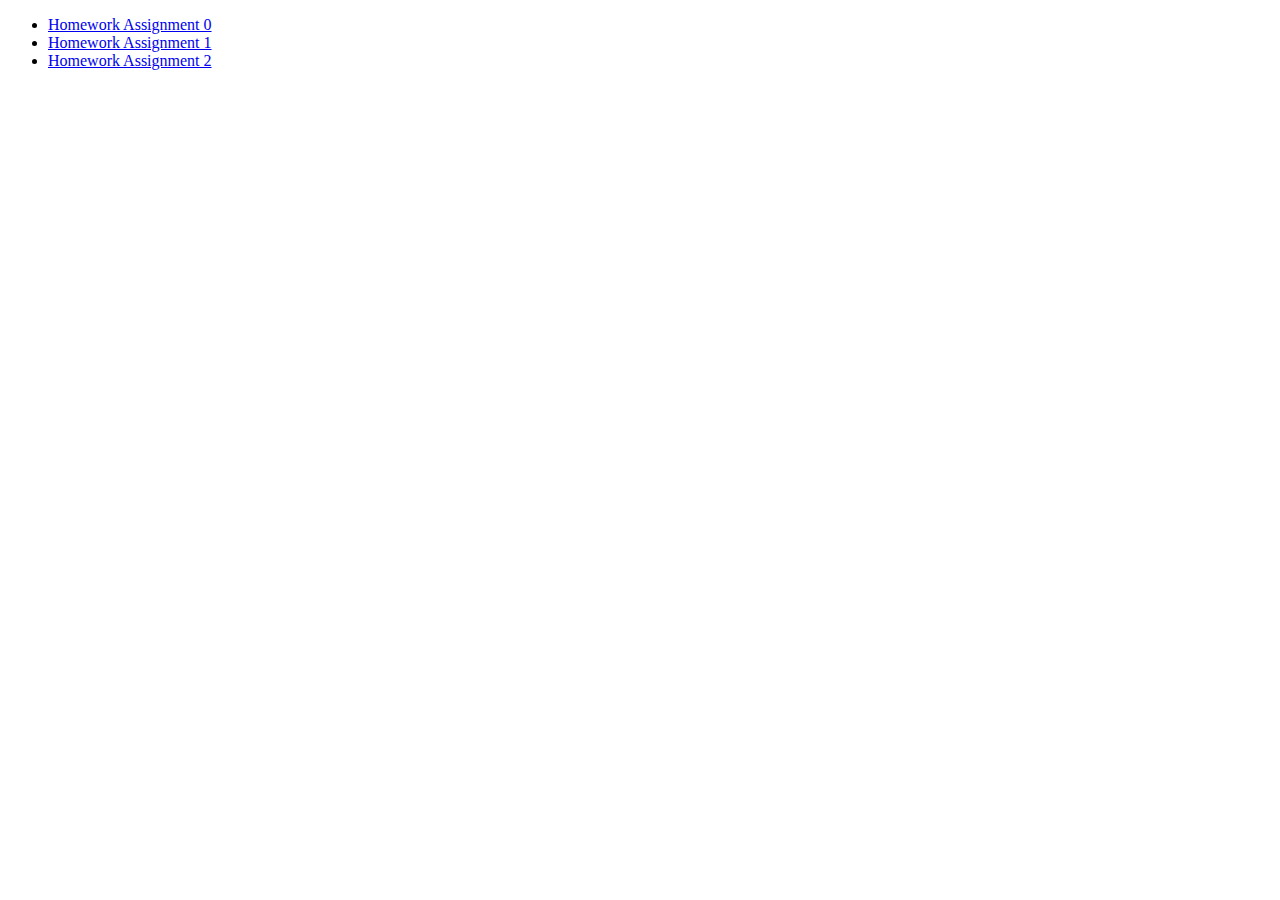
==== index.html @ 60dfbb50 "added solution-hw0 to index.html list" ====
<!DOCTYPE html>
<html lang="en">
  <meta charset="UTF-8">
  <title>Page Title</title>
  
  <body>

    <ul>
      <li><a href="solution-hw0/">Homework Assignment 0</a></li>
      <li><a href="solution-hw1">Homework Assignment 1</a></li>
      <li><a href="solution-hw2">Homework Assignment 2</a></li>
    </ul>

  </body>
</html>
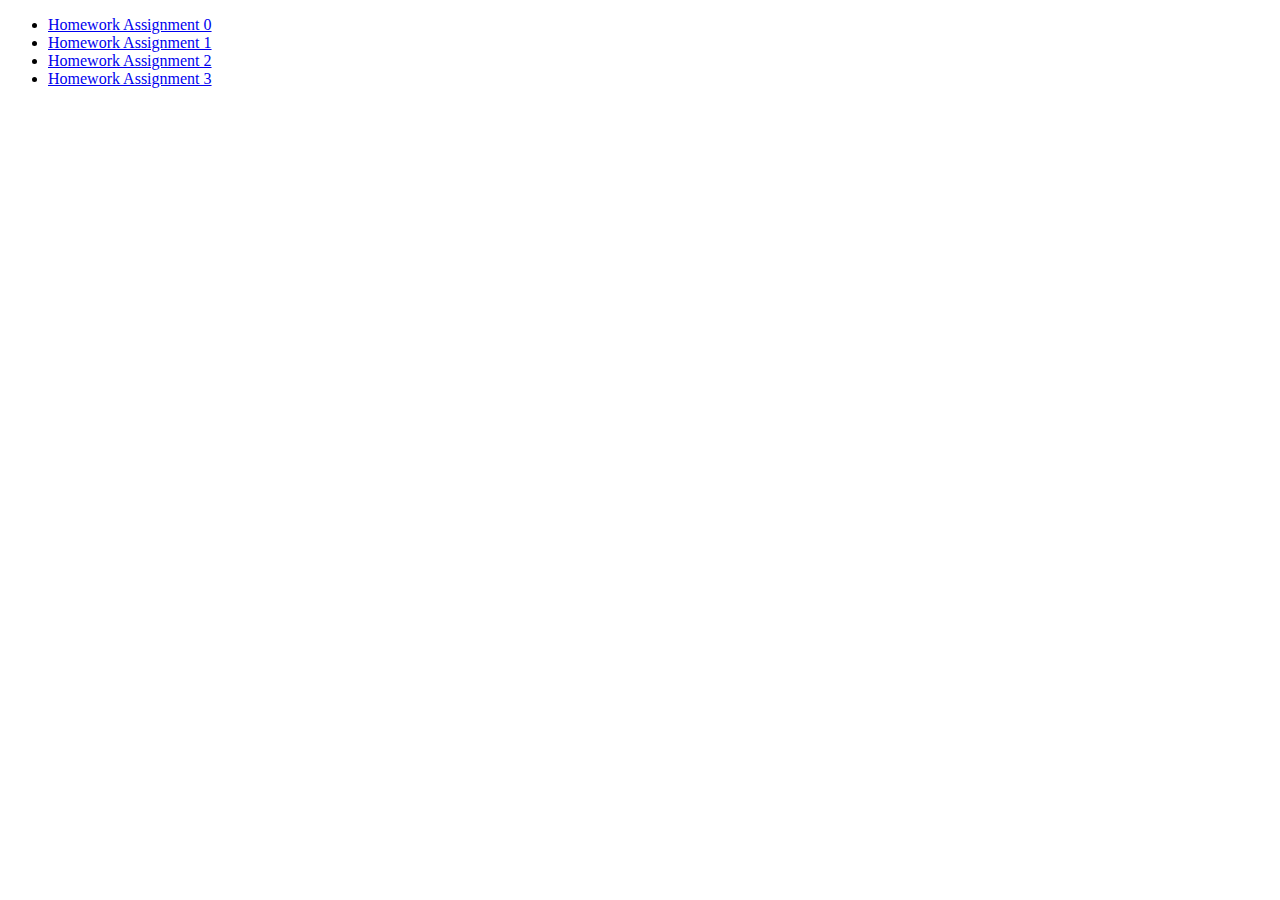
==== commit abedb542: "first push hw3" ====
--- a/index.html
+++ b/index.html
@@ -6,9 +6,10 @@
   <body>
 
     <ul>
-      <li><a href="solution-hw0/">Homework Assignment 0</a></li>
+      <li><a href="solution-hw0">Homework Assignment 0</a></li>
       <li><a href="solution-hw1">Homework Assignment 1</a></li>
       <li><a href="solution-hw2">Homework Assignment 2</a></li>
+      <li><a href="solution-hw3">Homework Assignment 3</a></li>
     </ul>
 
   </body>
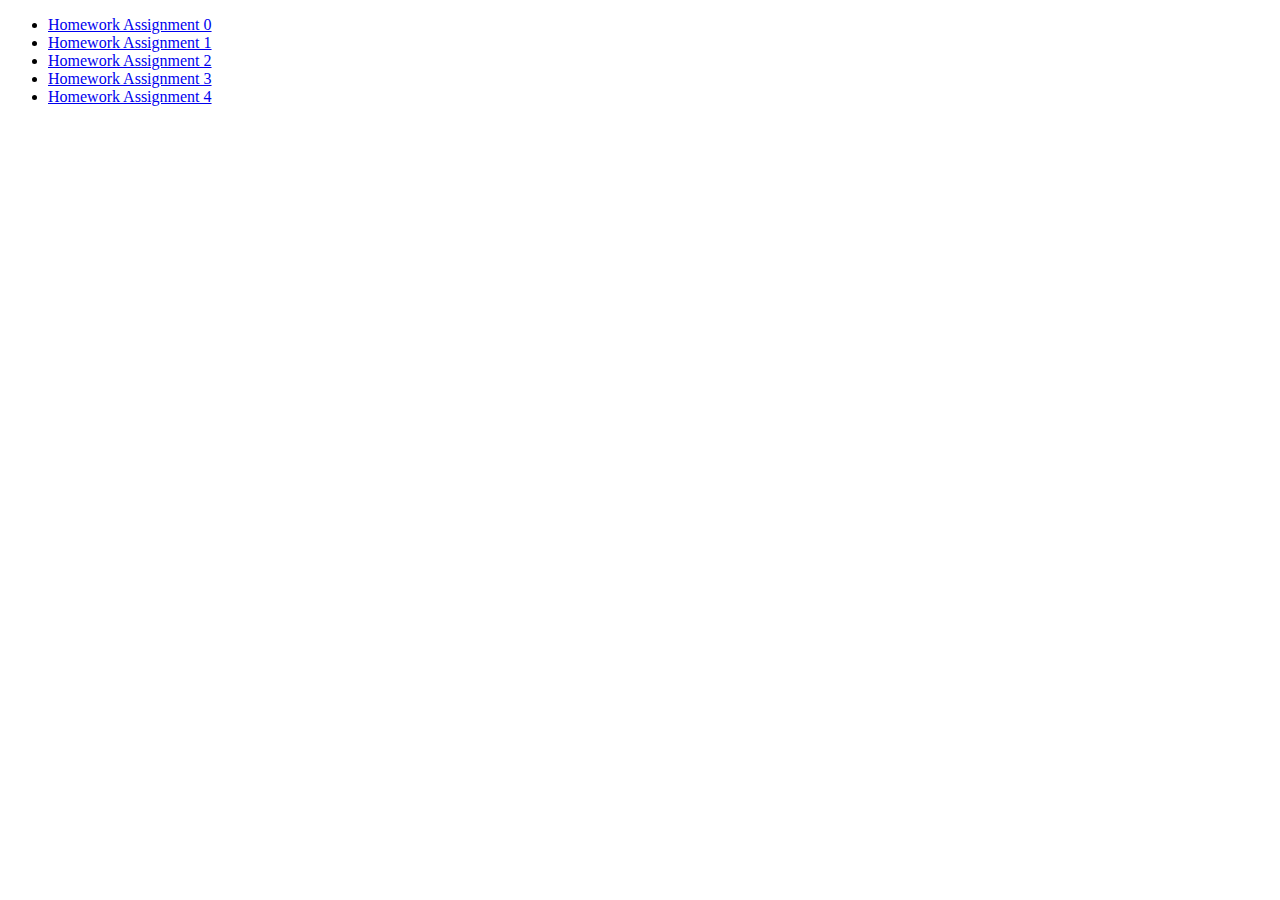
==== commit 215bac4a: "hw4" ====
--- a/index.html
+++ b/index.html
@@ -10,6 +10,7 @@
       <li><a href="solution-hw1">Homework Assignment 1</a></li>
       <li><a href="solution-hw2">Homework Assignment 2</a></li>
       <li><a href="solution-hw3">Homework Assignment 3</a></li>
+      <li><a href="solution-hw4">Homework Assignment 4</a></li>
     </ul>
 
   </body>
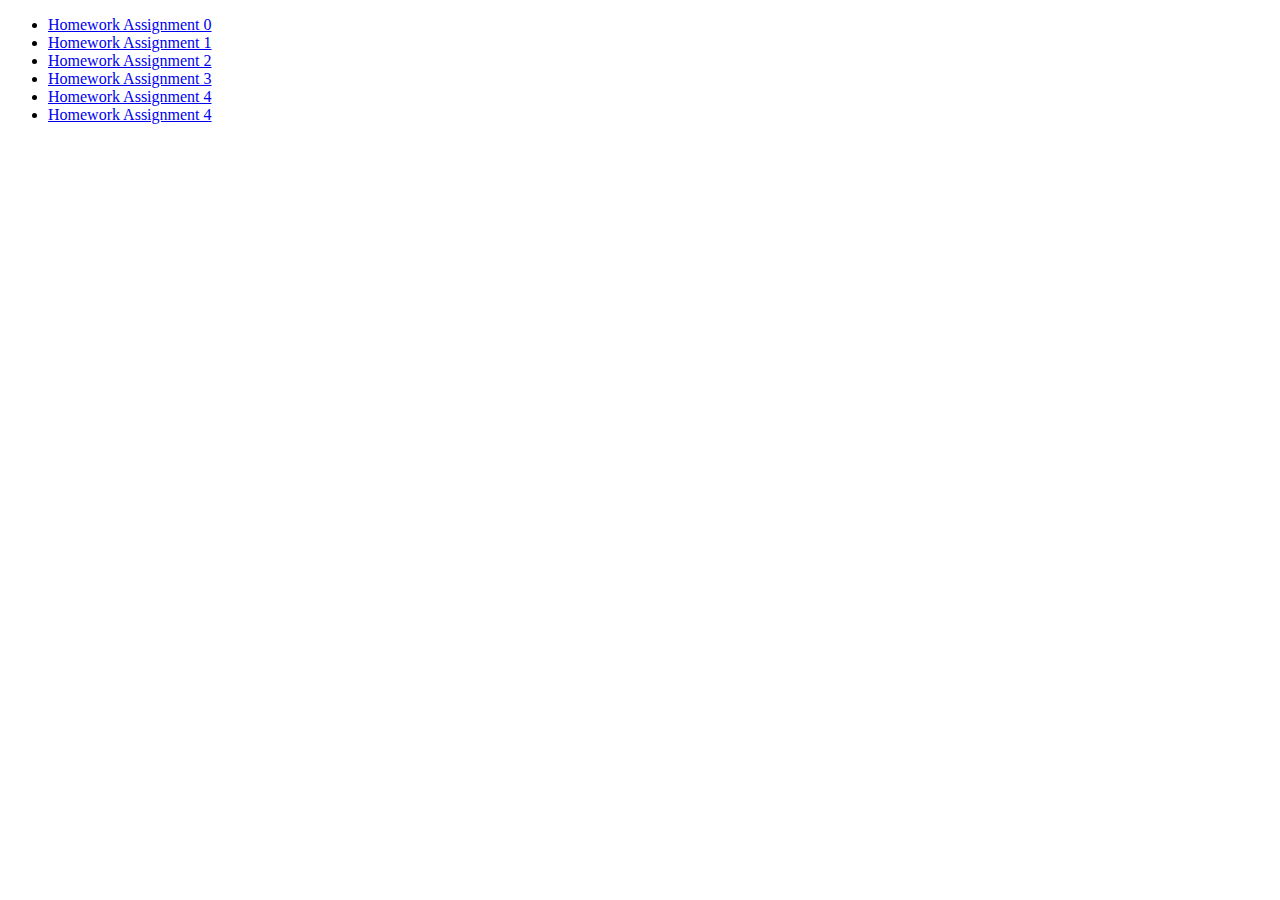
==== commit 92590865: "done with hw5" ====
--- a/index.html
+++ b/index.html
@@ -11,6 +11,7 @@
       <li><a href="solution-hw2">Homework Assignment 2</a></li>
       <li><a href="solution-hw3">Homework Assignment 3</a></li>
       <li><a href="solution-hw4">Homework Assignment 4</a></li>
+      <li><a href="solution-hw5">Homework Assignment 4</a></li>
     </ul>
 
   </body>
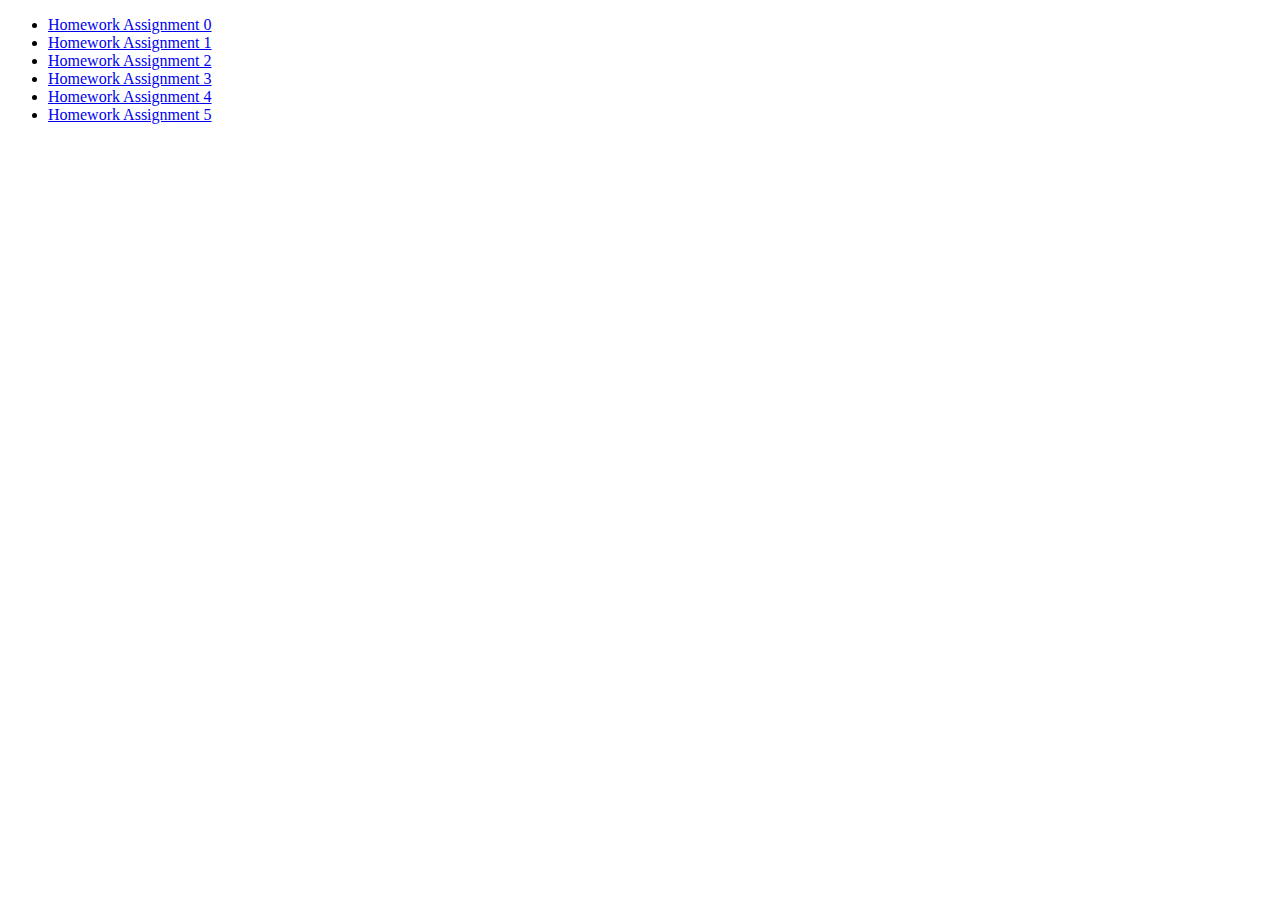
==== commit 93bdfcd6: "update" ====
--- a/index.html
+++ b/index.html
@@ -11,7 +11,7 @@
       <li><a href="solution-hw2">Homework Assignment 2</a></li>
       <li><a href="solution-hw3">Homework Assignment 3</a></li>
       <li><a href="solution-hw4">Homework Assignment 4</a></li>
-      <li><a href="solution-hw5">Homework Assignment 4</a></li>
+      <li><a href="solution-hw5">Homework Assignment 5</a></li>
     </ul>
 
   </body>
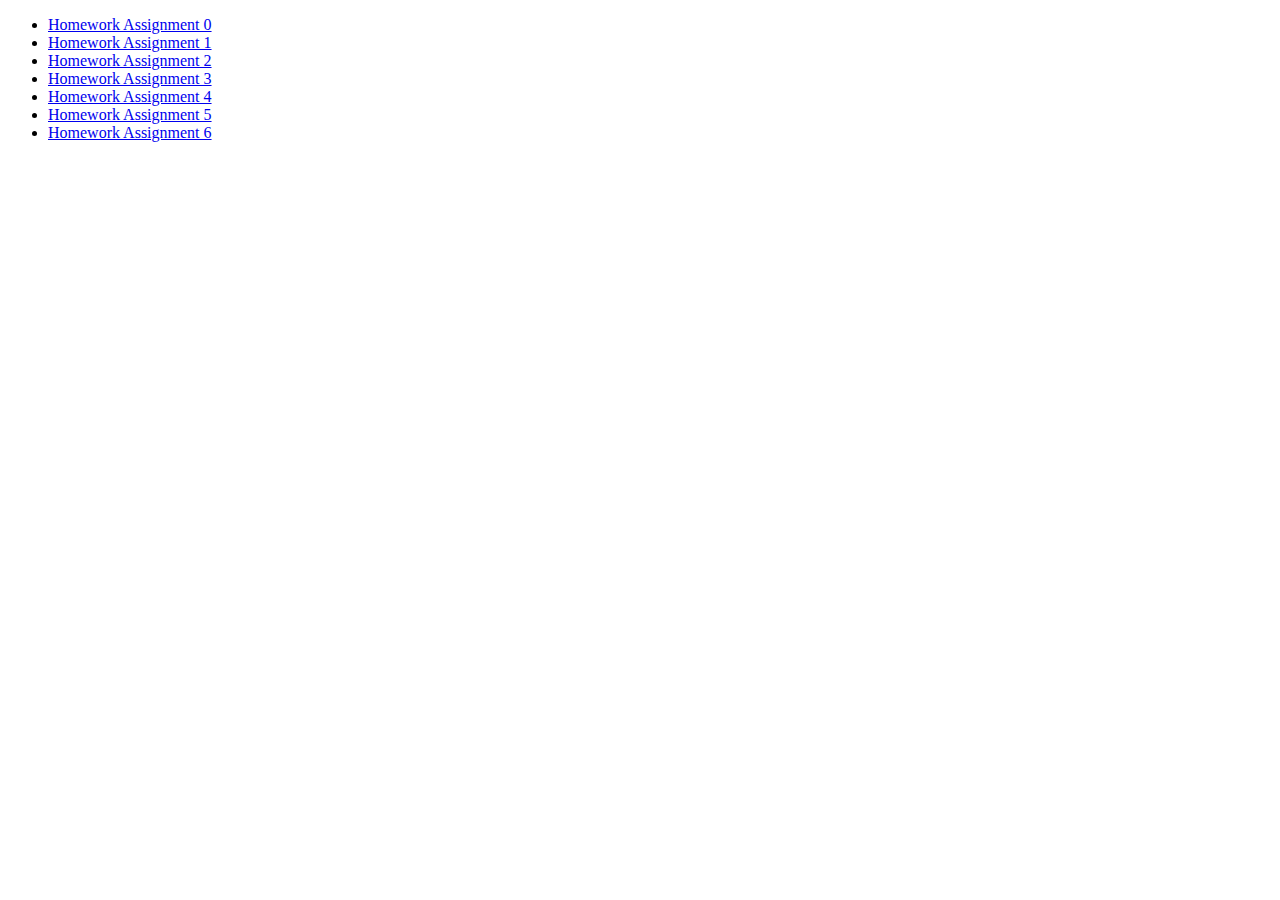
==== commit 75c5ddfa: "hw6" ====
--- a/index.html
+++ b/index.html
@@ -4,7 +4,7 @@
   <title>Page Title</title>
   
   <body>
-
+<!-- list -->
     <ul>
       <li><a href="solution-hw0">Homework Assignment 0</a></li>
       <li><a href="solution-hw1">Homework Assignment 1</a></li>
@@ -12,6 +12,7 @@
       <li><a href="solution-hw3">Homework Assignment 3</a></li>
       <li><a href="solution-hw4">Homework Assignment 4</a></li>
       <li><a href="solution-hw5">Homework Assignment 5</a></li>
+      <li><a href="solution-hw6">Homework Assignment 6</a></li>
     </ul>
 
   </body>
